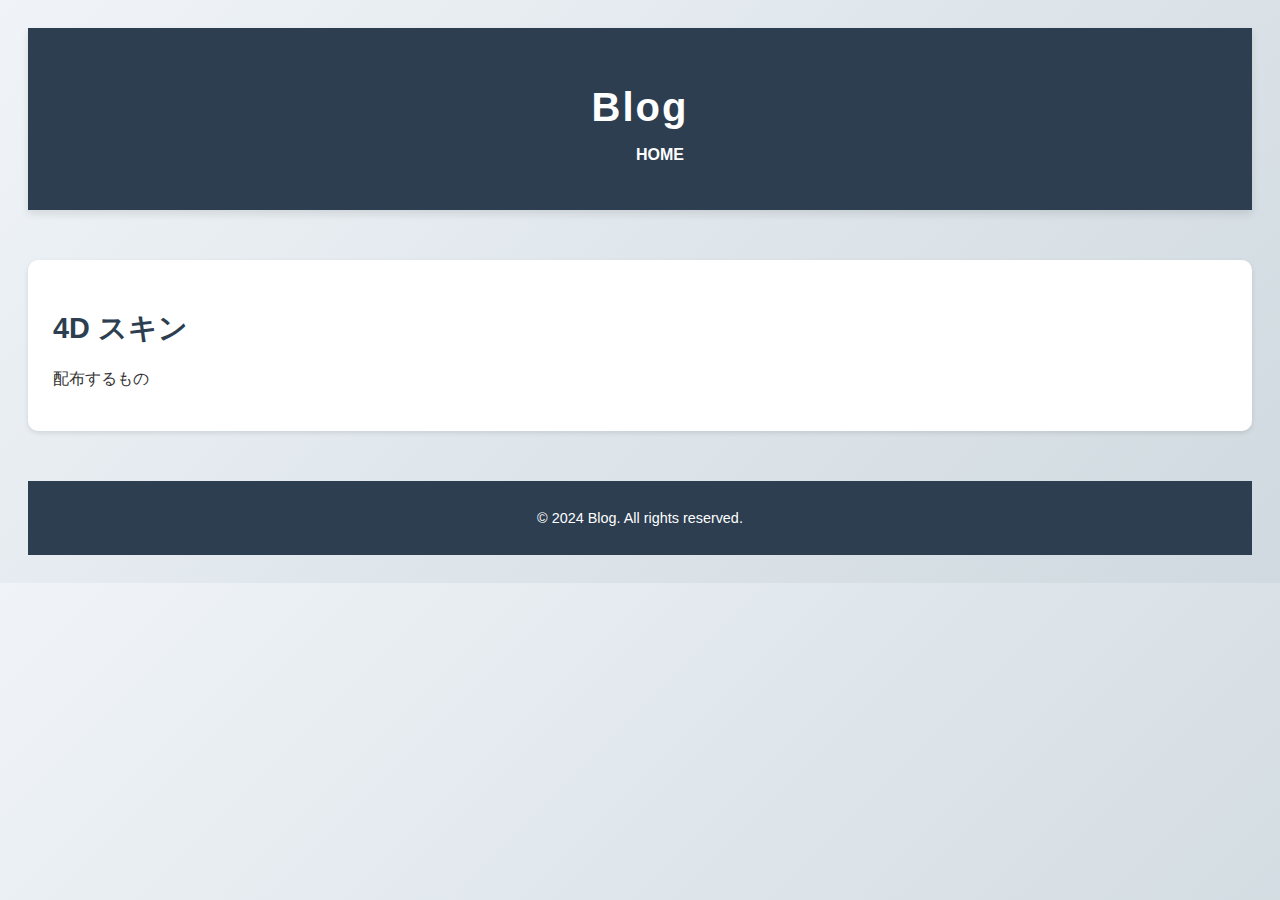
==== page1.html @ 1cf06956 "Add files via upload" ====
<!DOCTYPE html>
<html lang="ja">
<head>
    <meta charset="UTF-8">
    <meta name="viewport" content="width=device-width, initial-scale=1.0">
    <title>Blog</title>
    <meta name="ふぉーでぃー" content="4D skins">
    <link rel="stylesheet" href="styles.css">
</head>
<body>
    <header>
        <h1>Blog</h1>
        <nav>
            <ul>
                <li><a href="index.html">HOME</a></li>
            </ul>
        </nav>
    </header>
    <section>
        <h2>4D スキン</h2>
        <p>配布するもの</p>
    </section>
    <footer>
        <p>&copy; 2024 Blog. All rights reserved.</p>
    </footer>
</body>
</html>
---- styles.css ----
{
    margin: 0;
    padding: 0;
    box-sizing: border-box;
}
body {
    font-family: 'Helvetica Neue', Arial, sans-serif;
    background: linear-gradient(135deg, #f0f4f8, #cfd9df);
    color: #333;
    padding: 20px;
}
header {
    background-color: #2c3e50;
    color: #fff;
    text-align: center;
    padding: 30px 0;
    margin-bottom: 50px;
    box-shadow: 0 4px 8px rgba(0, 0, 0, 0.1);
}
header h1 {
    font-size: 2.5rem;
    letter-spacing: 2px;
    margin-bottom: 10px;
}
nav ul {
    list-style: none;
    display: flex;
    justify-content: center;
    gap: 25px;
}
nav ul li a {
    color: #fff;
    text-decoration: none;
    font-weight: bold;
    padding: 10px 20px;
    transition: background 0.3s ease;
}
nav ul li a:hover {
    background-color: #1abc9c;
    border-radius: 5px;
}
section {
    background-color: white;
    padding: 25px;
    border-radius: 10px;
    margin-bottom: 30px;
    box-shadow: 0 2px 5px rgba(0, 0, 0, 0.1);
}
h2 {
    font-size: 1.8rem;
    color: #2c3e50;
    margin-bottom: 20px;
}
article {
    margin-bottom: 20px;
}
article h3 a {
    color: #2980b9;
    text-decoration: none;
    font-size: 1.5rem;
}
article h3 a:hover {
    text-decoration: underline;
}
footer {
    background-color: #2c3e50;
    color: #fff;
    text-align: center;
    padding: 15px;
    margin-top: 50px;
    font-size: 0.9rem;
}
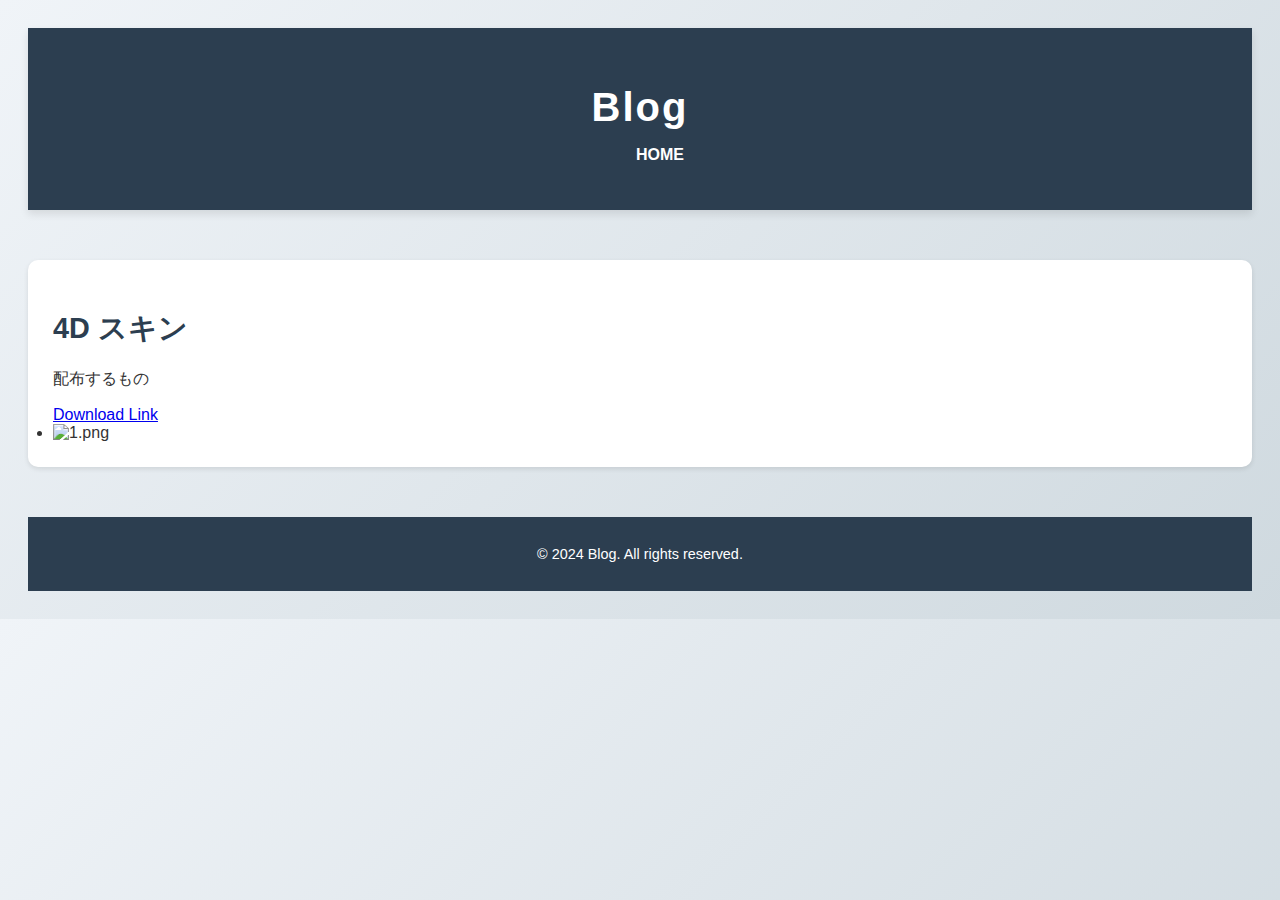
==== commit 45e39a14: "Update page1.html" ====
--- a/page1.html
+++ b/page1.html
@@ -19,9 +19,11 @@
     <section>
         <h2>4D スキン</h2>
         <p>配布するもの</p>
+        <a href="https://cdn.discordapp.com/attachments/1273767764322029610/1273767765118816287/windows.zip?ex=6714302c&is=6712deac&hm=332dc2f3882bad40d16d3ace4f40d1df0da5ff7c6c5d9613c1d35218941adcac&">Download Link</a>
+        <li><img src="1.png" alt="1.png"></li>
     </section>
     <footer>
         <p>&copy; 2024 Blog. All rights reserved.</p>
     </footer>
 </body>
-</html>+</html>
